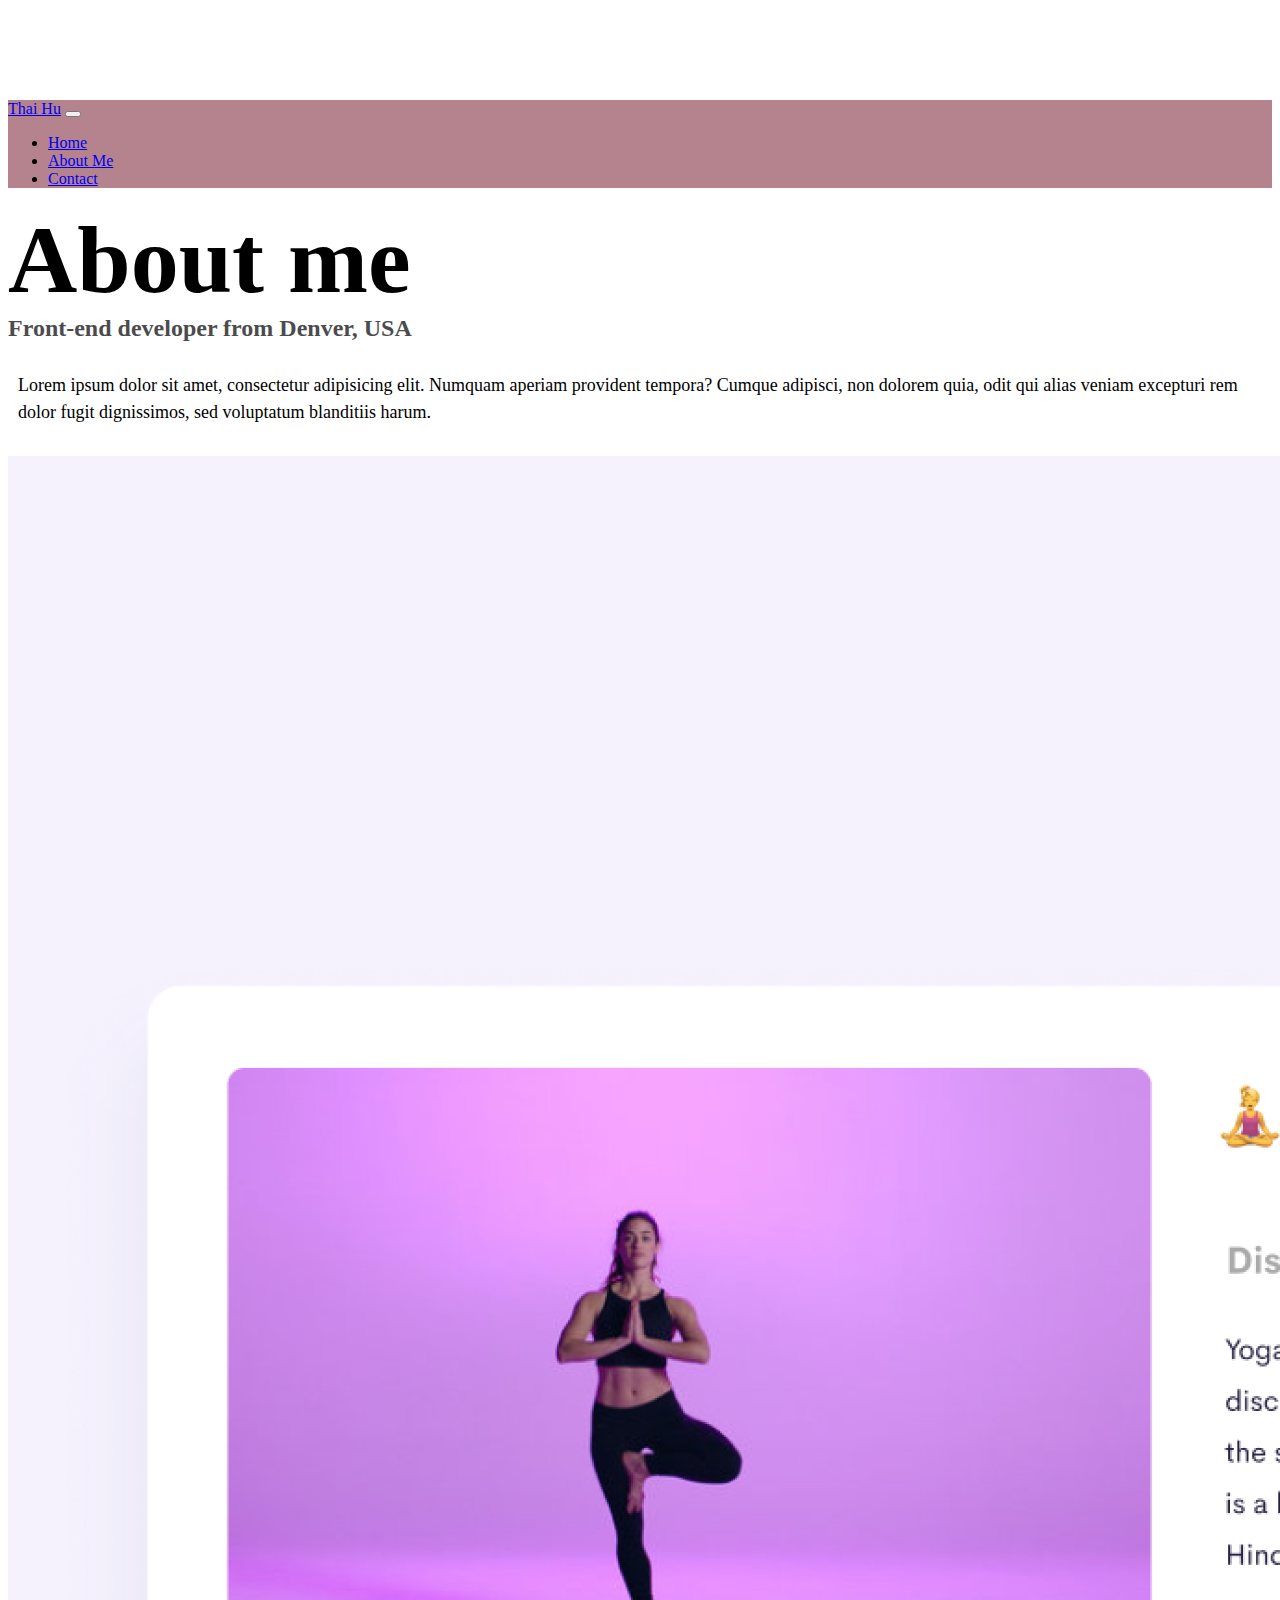
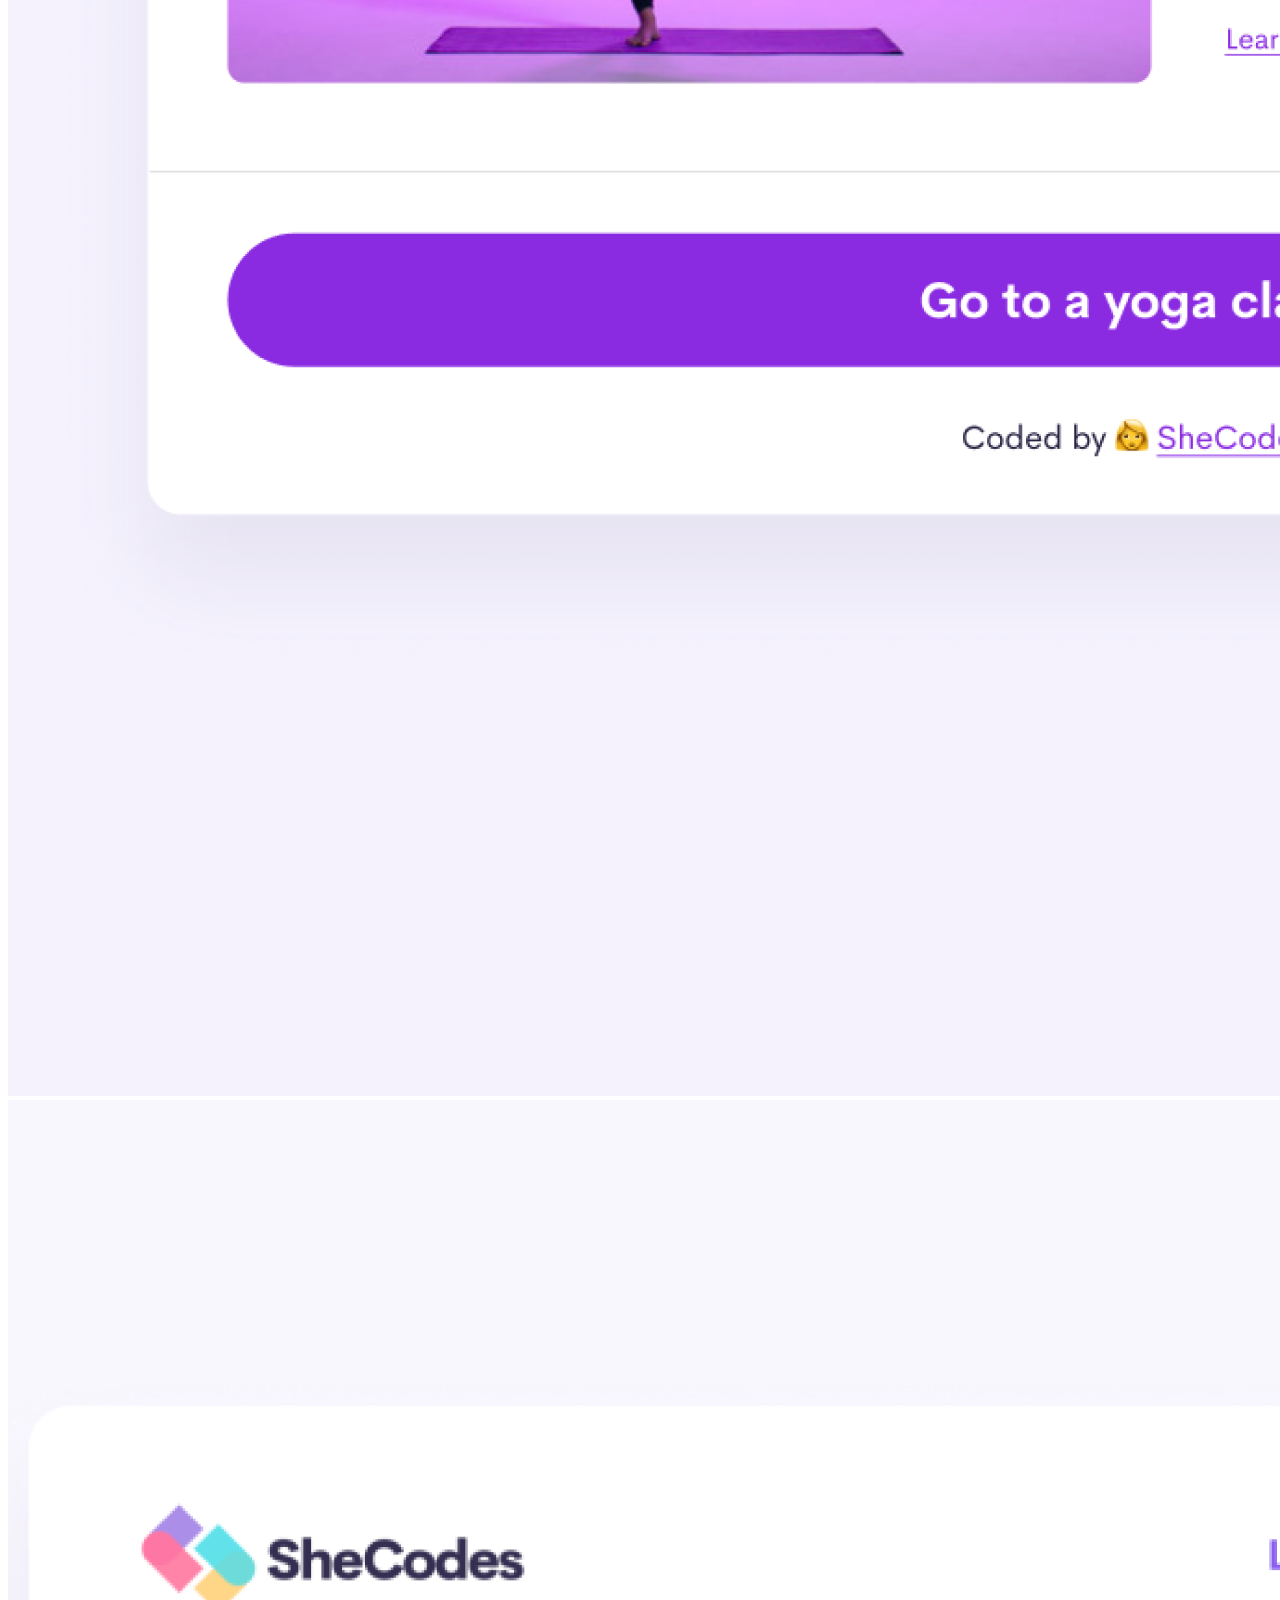
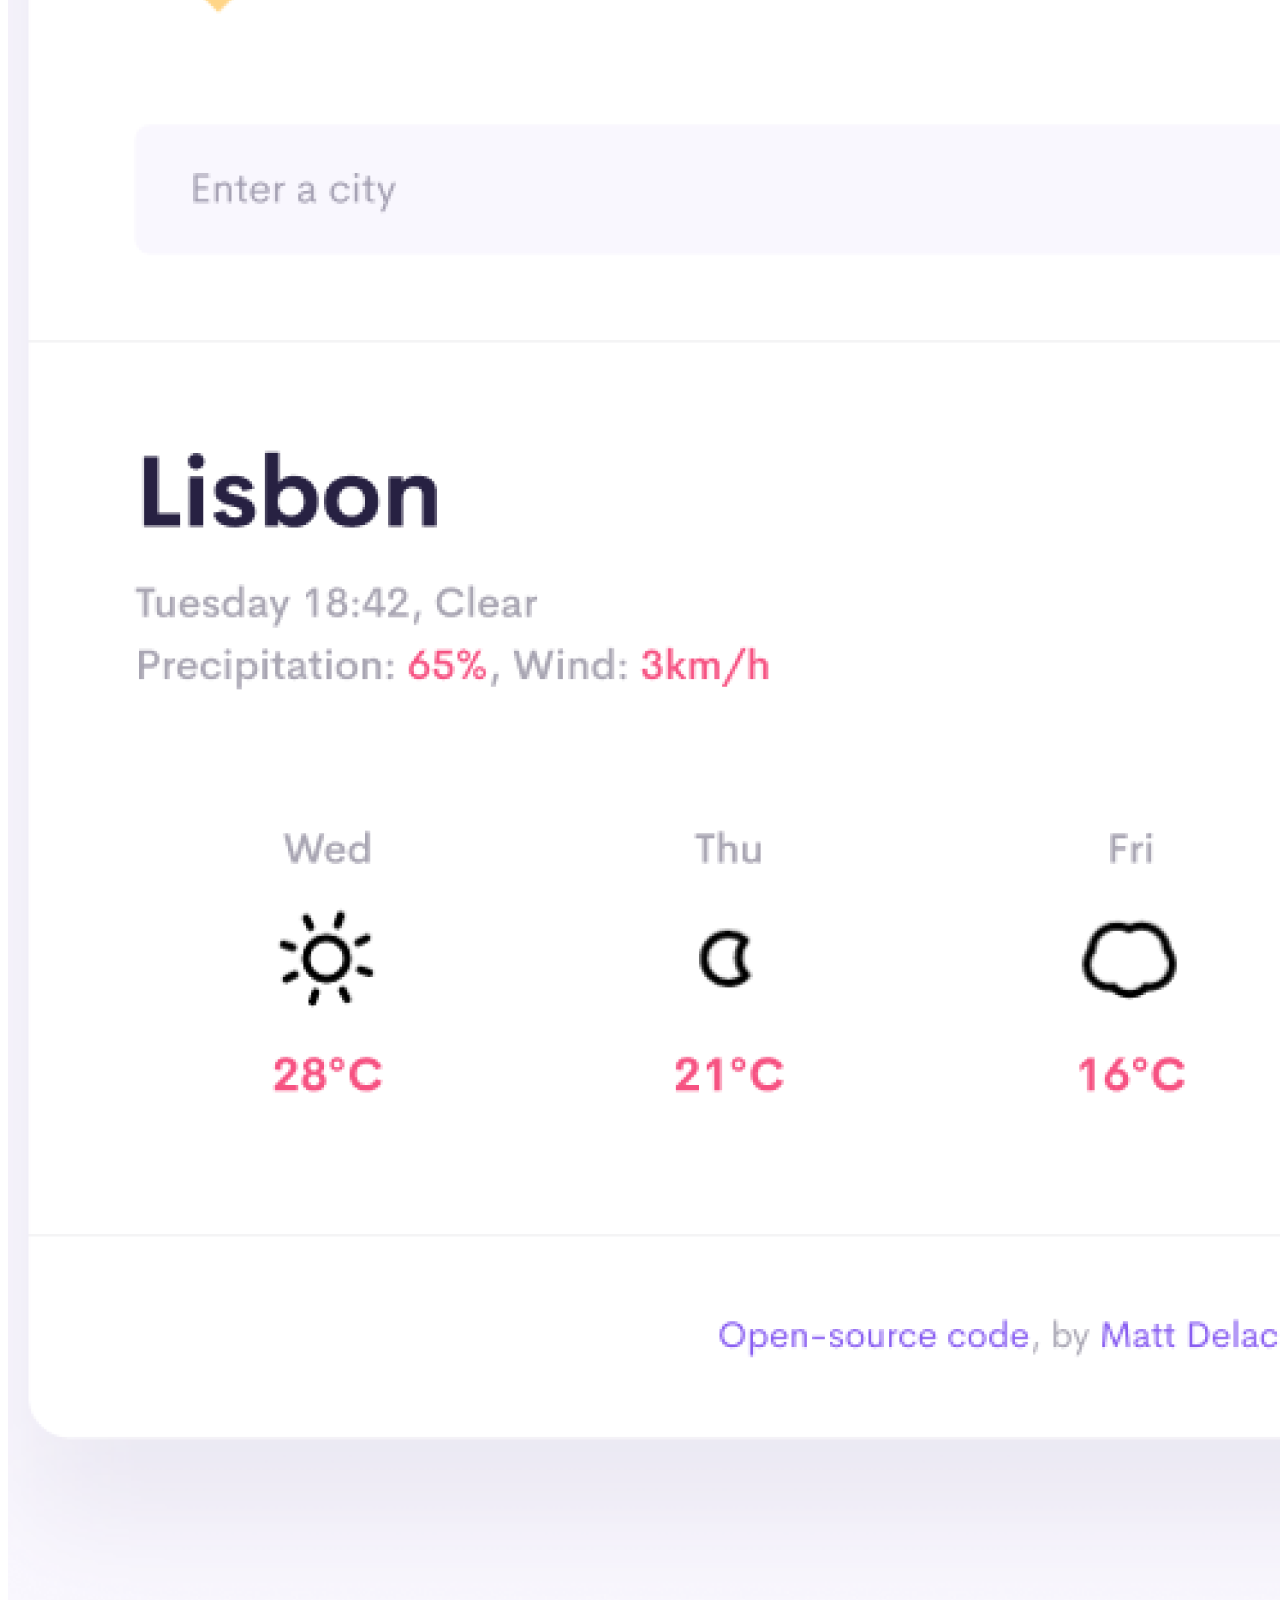
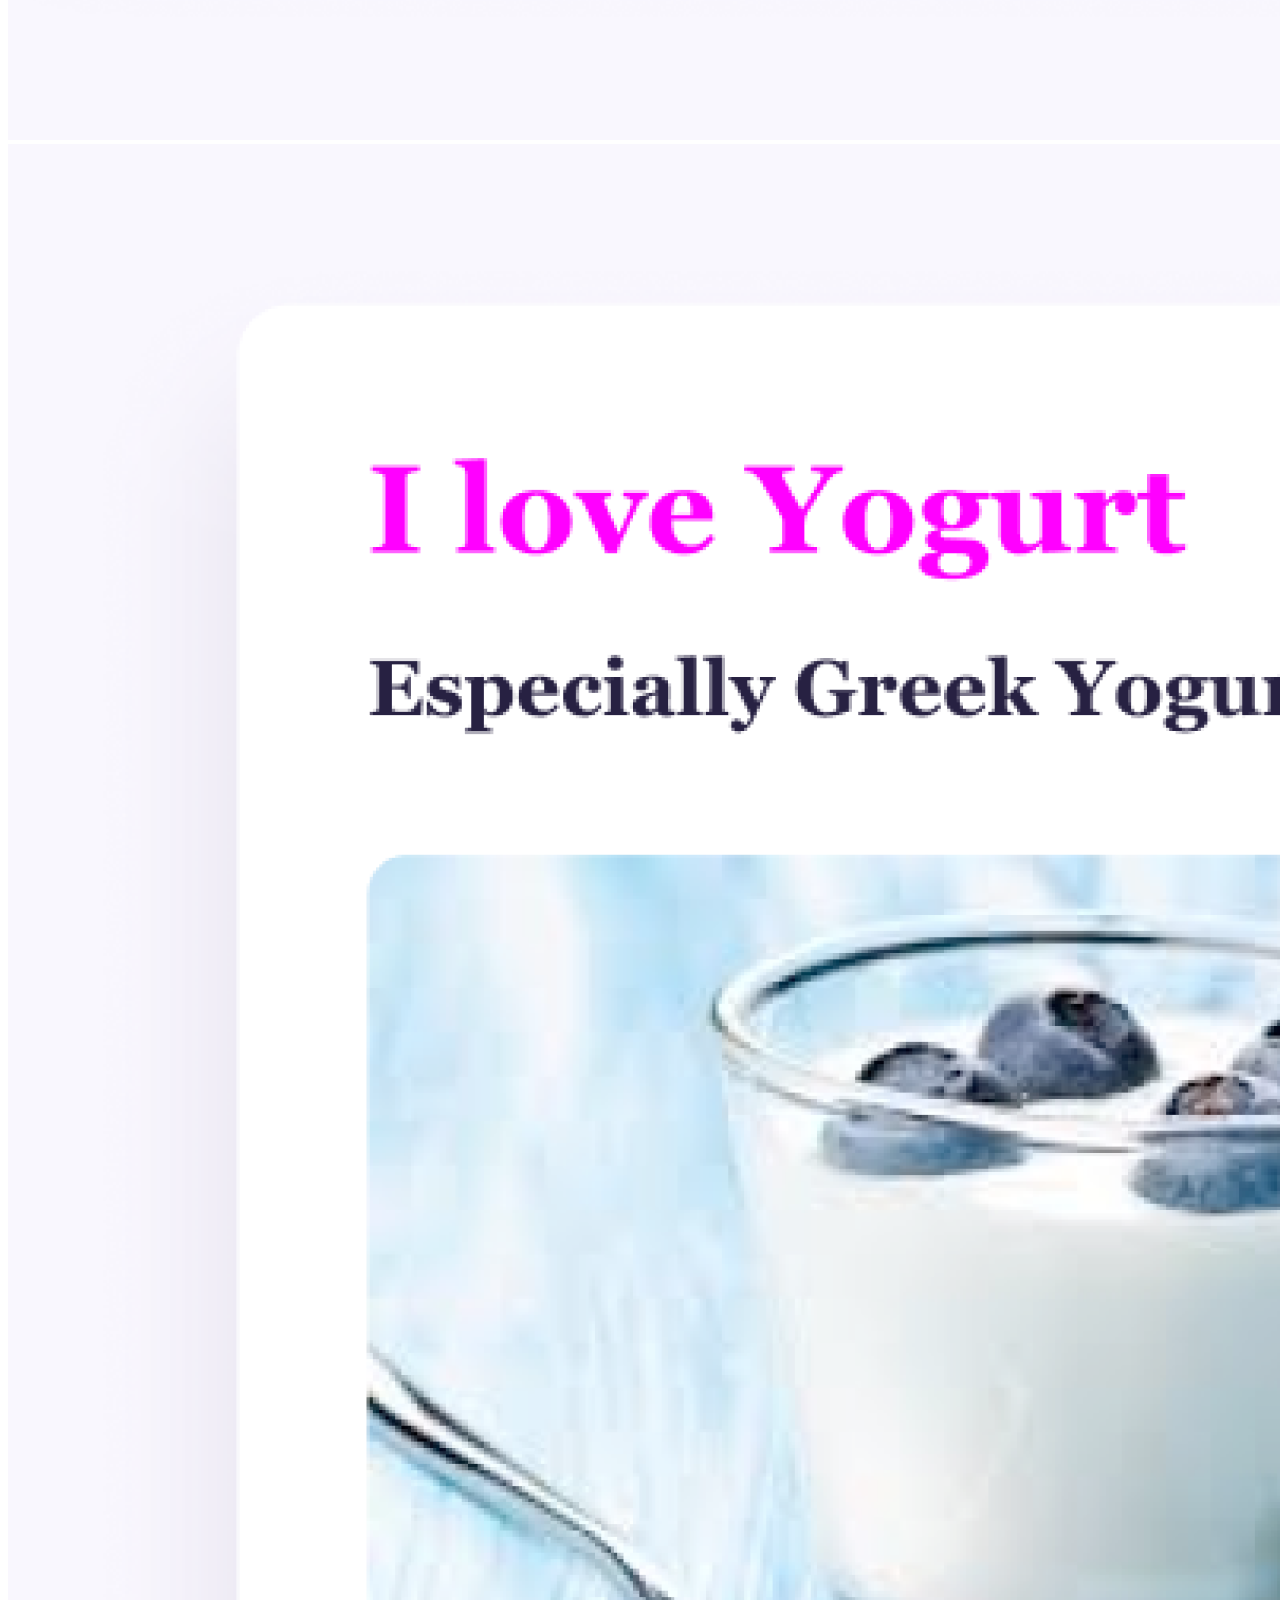
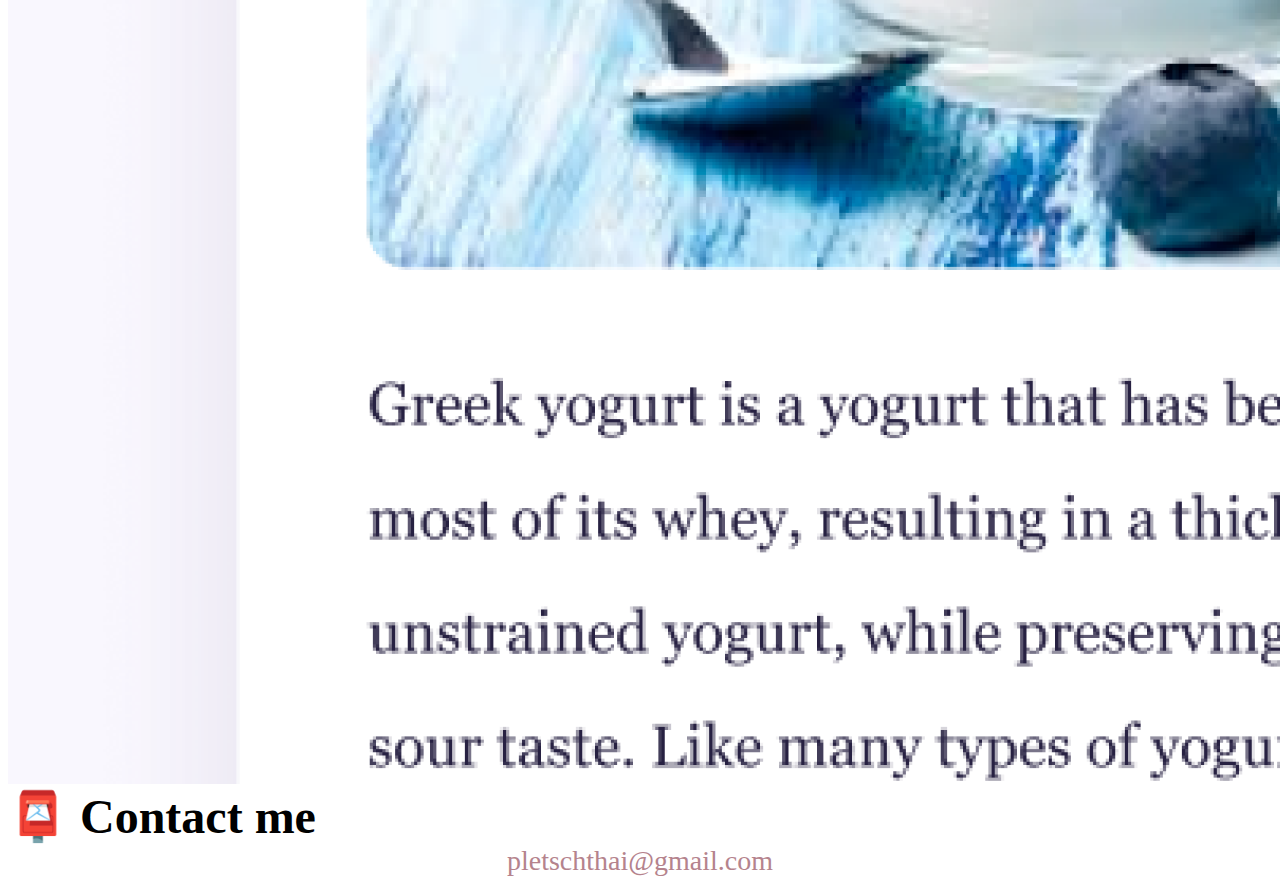
==== about.html @ 17cba2dd "Initial Push" ====
<!DOCTYPE html>
<html lang="en">
  <head>
    <meta charset="UTF-8" />
    <meta http-equiv="X-UA-Compatible" content="IE=edge" />
    <meta name="viewport" content="width=device-width, initial-scale=1.0" />

    <link
      href="https://cdn.jsdelivr.net/npm/bootstrap@5.3.2/dist/css/bootstrap.min.css"
      rel="stylesheet"
      integrity="sha384-T3c6CoIi6uLrA9TneNEoa7RxnatzjcDSCmG1MXxSR1GAsXEV/Dwwykc2MPK8M2HN"
      crossorigin="anonymous"
    />
    <script
      src="https://cdn.jsdelivr.net/npm/bootstrap@5.3.2/dist/js/bootstrap.bundle.min.js"
      integrity="sha384-C6RzsynM9kWDrMNeT87bh95OGNyZPhcTNXj1NW7RuBCsyN/o0jlpcV8Qyq46cDfL"
      crossorigin="anonymous"
    ></script>
    <title>About Me</title>
    <link rel="stylesheet" href="src/style.css" />
  </head>
  <body>
    <header>
      <nav
        class="navbar fixed-top navbar-expand-lg navbar-dark"
        style="background-color: #b5838d"
        ;
      >
        <div class="container-fluid">
          <a class="navbar-brand" href="#">Thai Hu</a>
          <button
            class="navbar-toggler"
            type="button"
            data-bs-toggle="collapse"
            data-bs-target="#navbarNav"
            aria-controls="navbarNav"
            aria-expanded="false"
            aria-label="Toggle navigation"
          >
            <span class="navbar-toggler-icon"></span>
          </button>
          <div class="collapse navbar-collapse" id="navbarNav">
            <ul class="navbar-nav">
              <li class="nav-item">
                <a class="nav-link active" aria-current="page" href="index.html"
                  >Home</a
                >
              </li>
              <li class="nav-item">
                <a class="nav-link" href="about.html">About Me</a>
              </li>
              <li class="nav-item">
                <a class="nav-link" href="about.html#contact">Contact</a>
              </li>
            </ul>
          </div>
        </div>
      </nav>
    </header>

    <h1 class="text-center">About me</h1>
    <h3 class="text-center">Front-end developer from Denver, USA</h3>
    <div class="about-paragraphs text-center">
      <p>
        Lorem ipsum dolor sit amet, consectetur adipisicing elit. Numquam
        aperiam provident tempora? Cumque adipisci, non dolorem quia, odit qui
        alias veniam excepturi rem dolor fugit dignissimos, sed voluptatum
        blanditiis harum.
      </p>
    </div>
    <div class="container mb-5 mt-5">
      <div class="row">
        <div class="col-sm-4">
          <img src="images/yoga.png" class="img-fluid p-2 shadow rounded" />
        </div>
        <div class="col-sm-4">
          <img src="images/weather.png" class="img-fluid p-2 shadow rounded" />
        </div>
        <div class="col-sm-4">
          <img src="images/yogurt.png" class="img-fluid p-2 shadow rounded" />
        </div>
      </div>
    </div>
    <div id="contact" class="text-center">
      <h2>📮 Contact me</h2>
      <a href="mailto:pletschthai@gmail.com" class="email-link">
        pletschthai@gmail.com</a
      >
    </div>
  </body>
</html>
---- src/style.css ----
:root {
  --primary-color: #b5838d;
  --secondary-color: #f5f2fe;
  --box-shadow: 0 5px 10px rgba(0, 0, 0, 0.3);
}

body {
  margin-top: 100px;
}

h1,
h2,
h3 {
  margin: 0;
}

h1 {
  font-size: 96px;
}

h2 {
  font-size: 48px;
}

h3 {
  font-size: 24px;
  opacity: 0.7;
}

p {
  font-size: 18px;
  line-height: 1.5;
}

.navigation-links {
  display: flex;
  margin-top: 40px;
  justify-content: center;
}

.navigation-links a {
  margin: 20px;
}

.primary-link {
  border-radius: 4px;
  padding: 20px 15px;
  text-decoration: none;
  text-transform: capitalize;
  background: var(--primary-color);
  box-shadow: var(--box-shadow);
  color: white;
}

.secondary-link {
  border-radius: 4px;
  padding: 20px 15px;
  text-decoration: none;
  text-transform: capitalize;
  color: var(--primary-color);
  border: 1px solid var(--primary-color);
}

.homepage-link {
  color: var(--primary-color);
  text-align: center;
  display: block;
}

.about-paragraphs {
  margin: 30px 0;
}

.about-paragraphs p {
  margin: 10px;
}

.email-link {
  display: flex;
  justify-content: center;
  color: var(--primary-color);
  font-size: 28px;
  text-decoration: none;
}

.email-link:hover {
  text-decoration: underline;
}
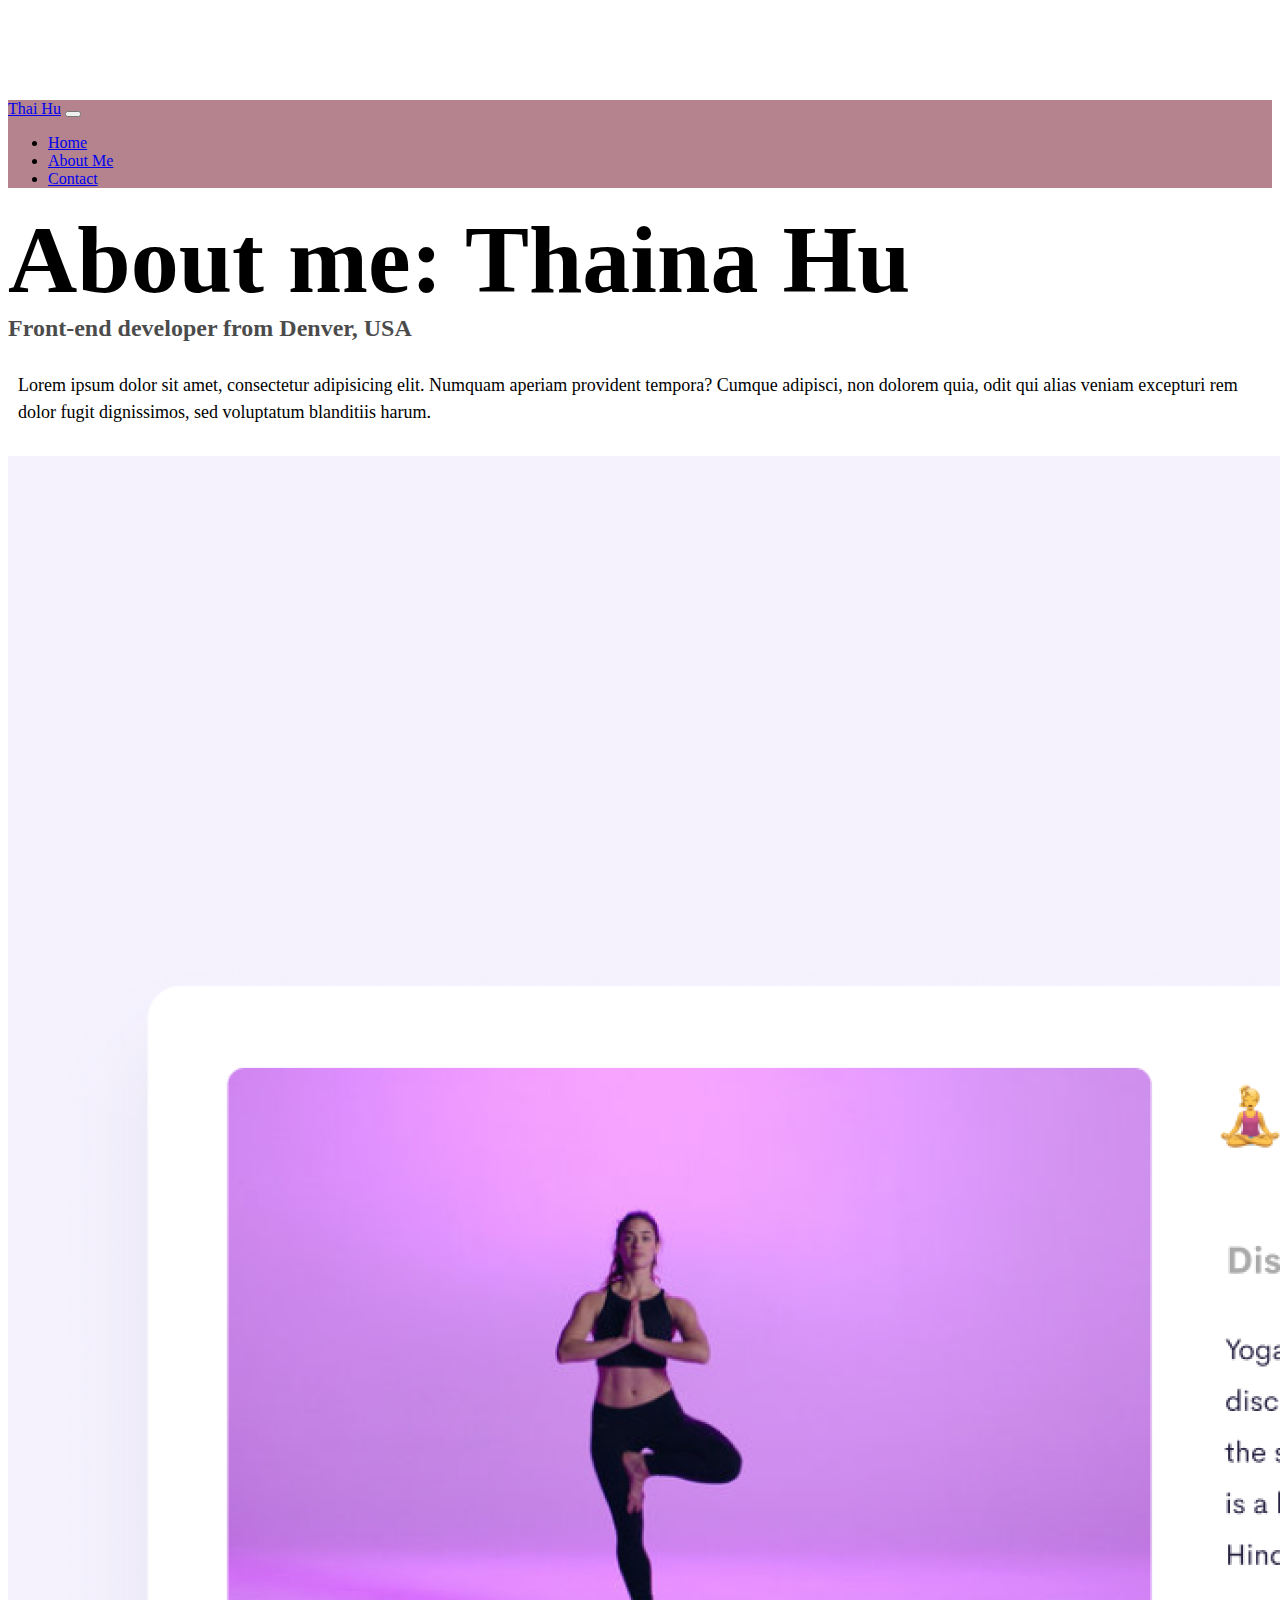
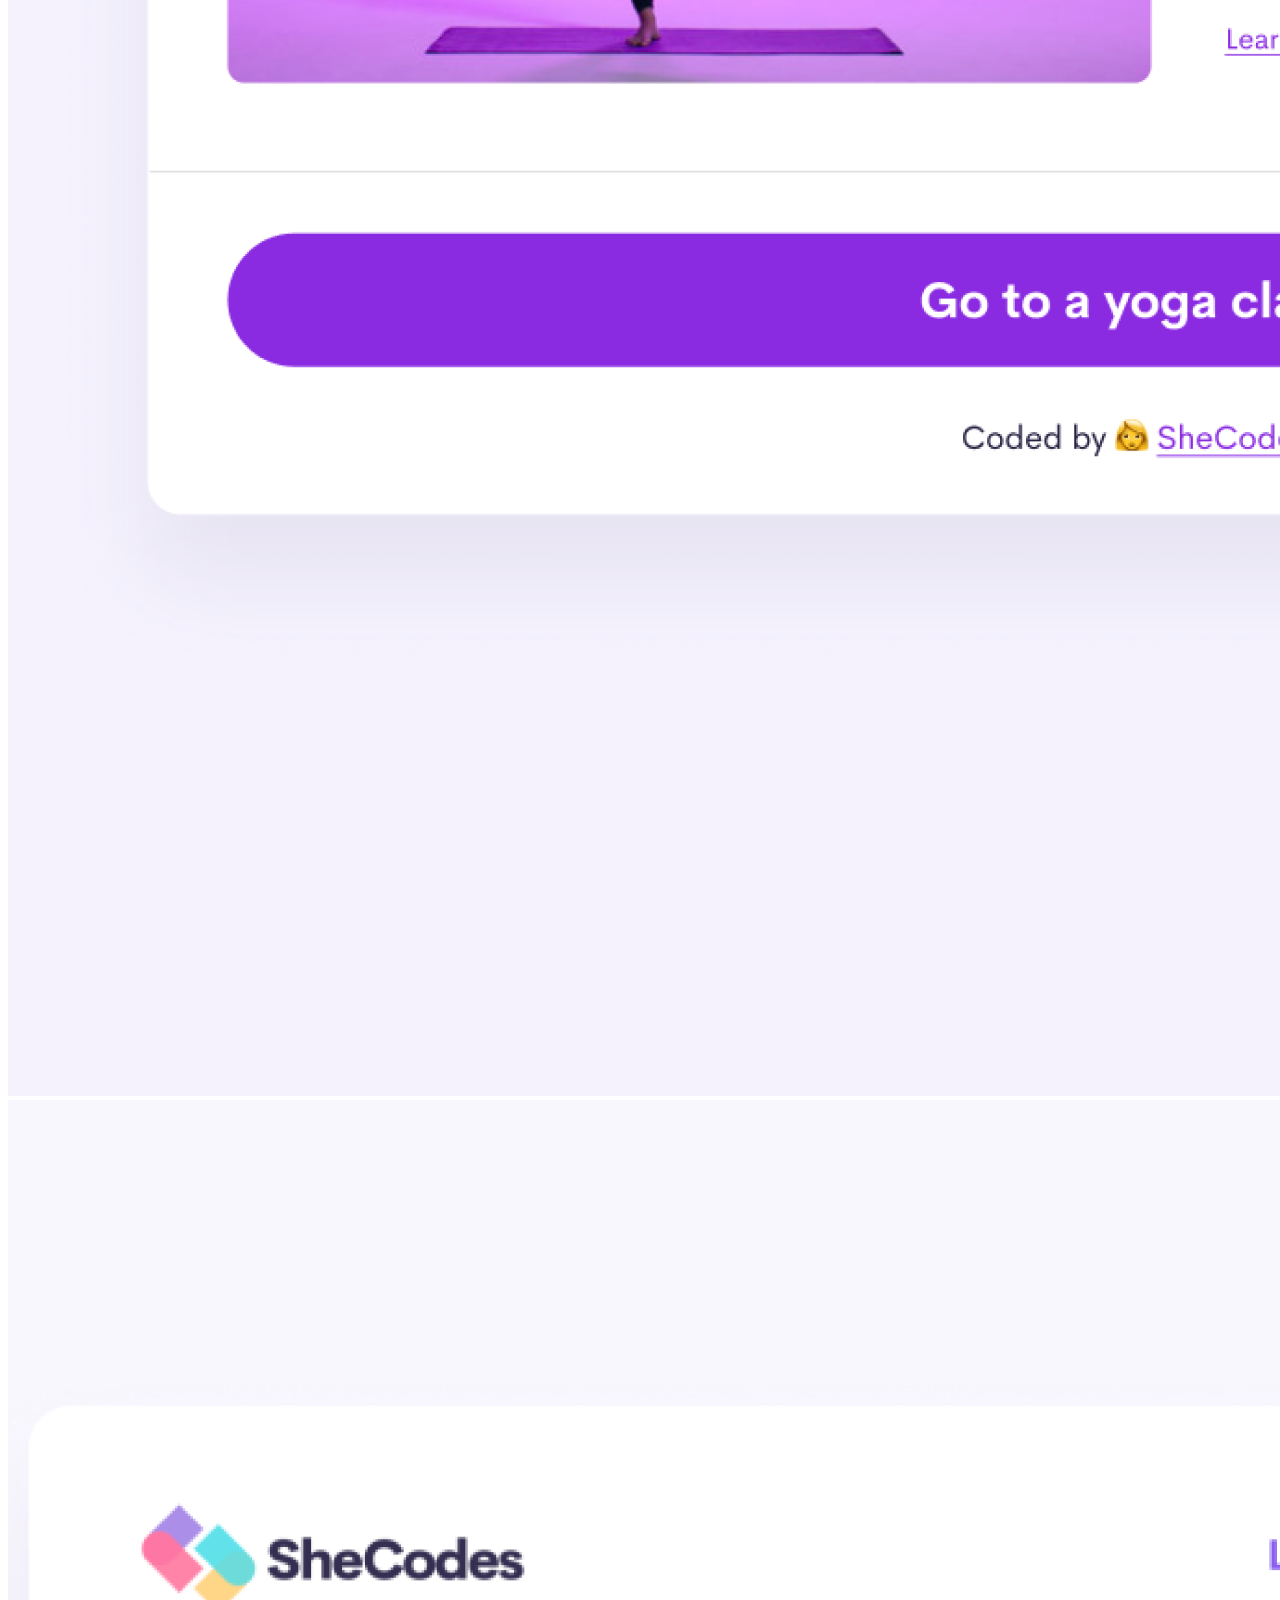
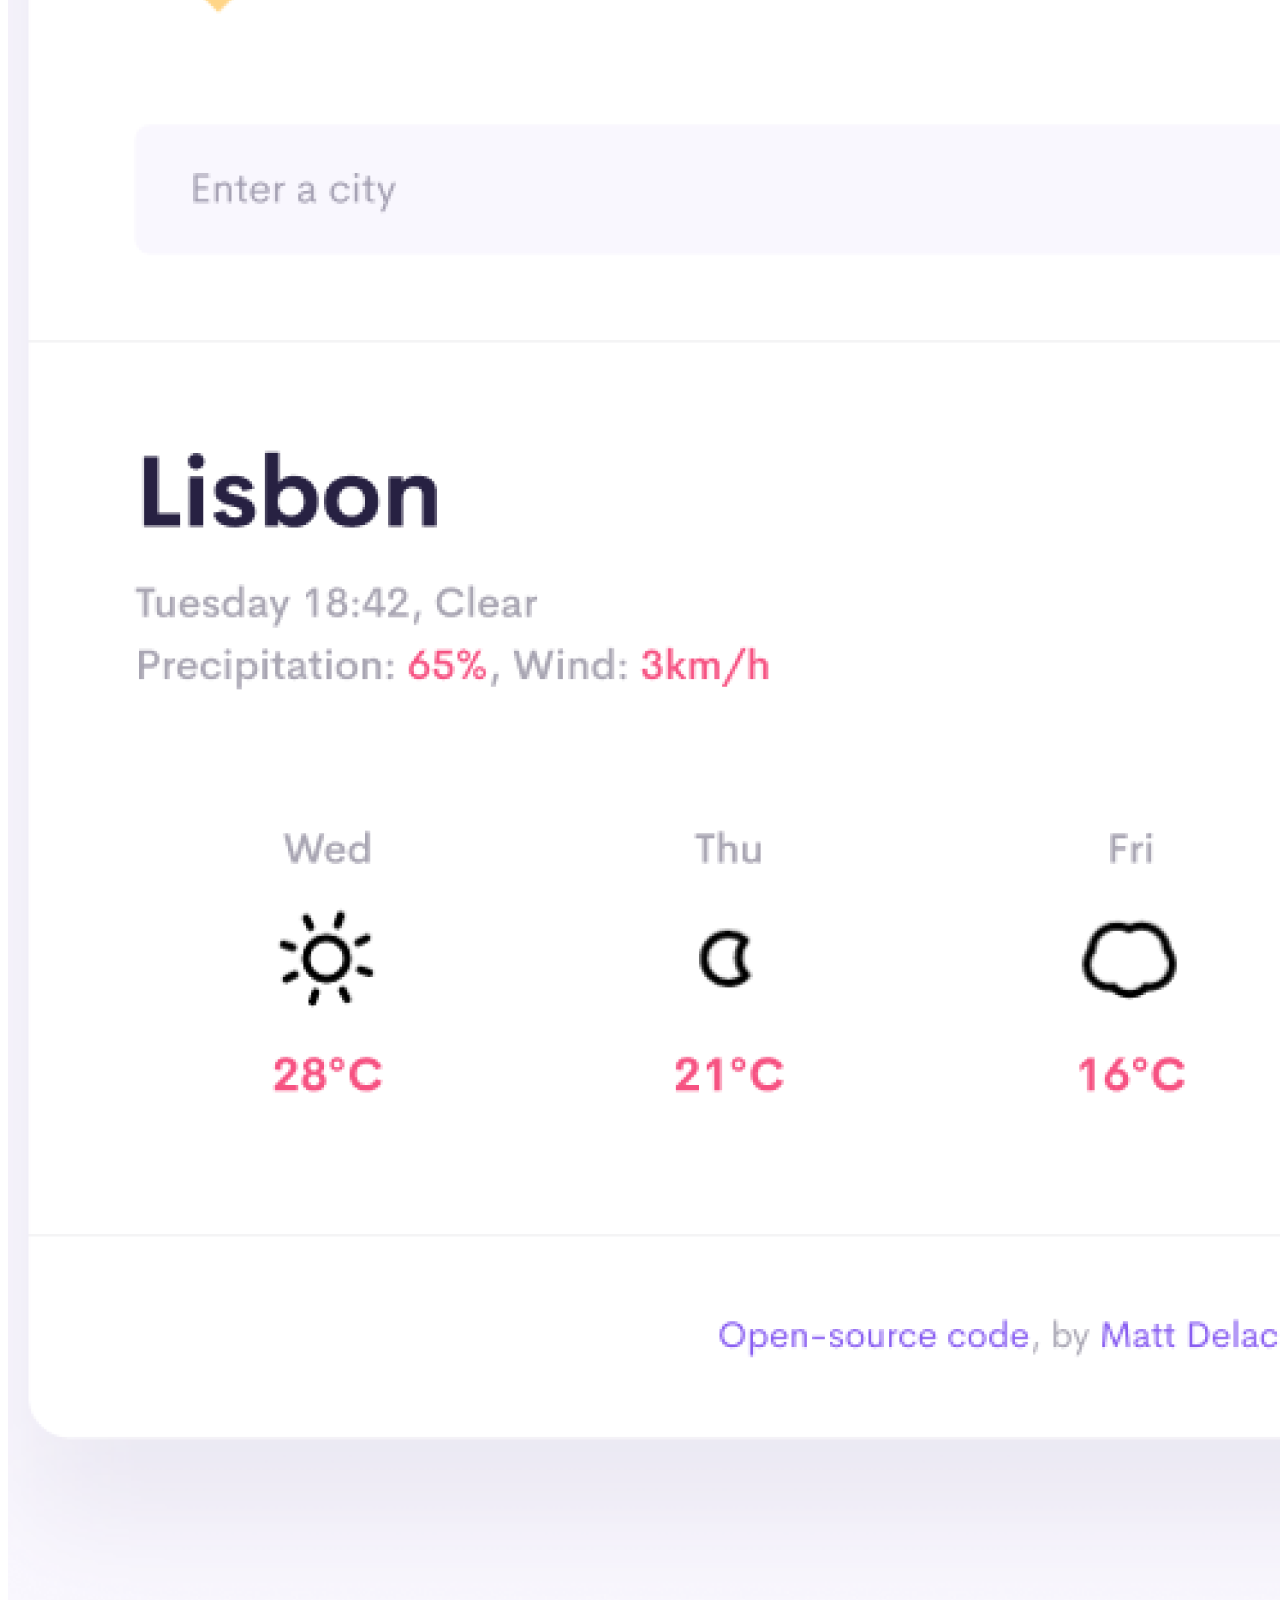
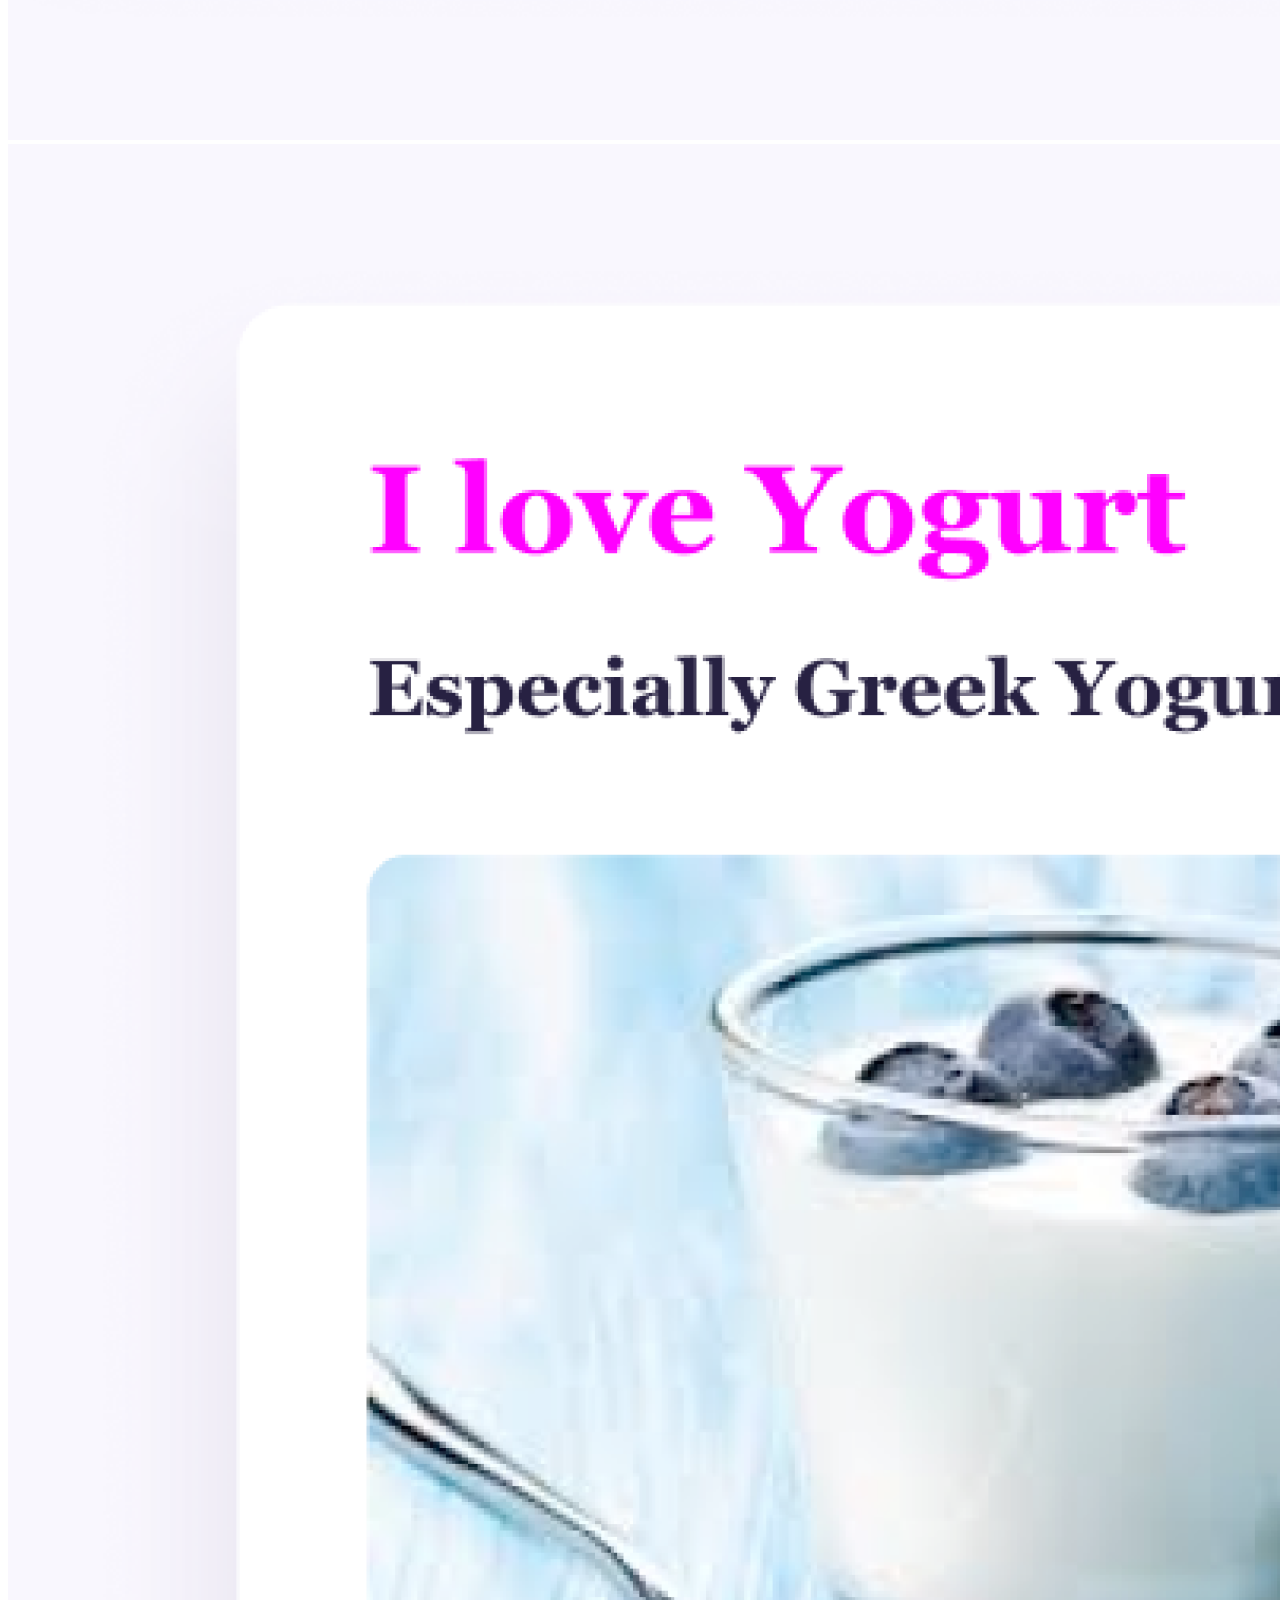
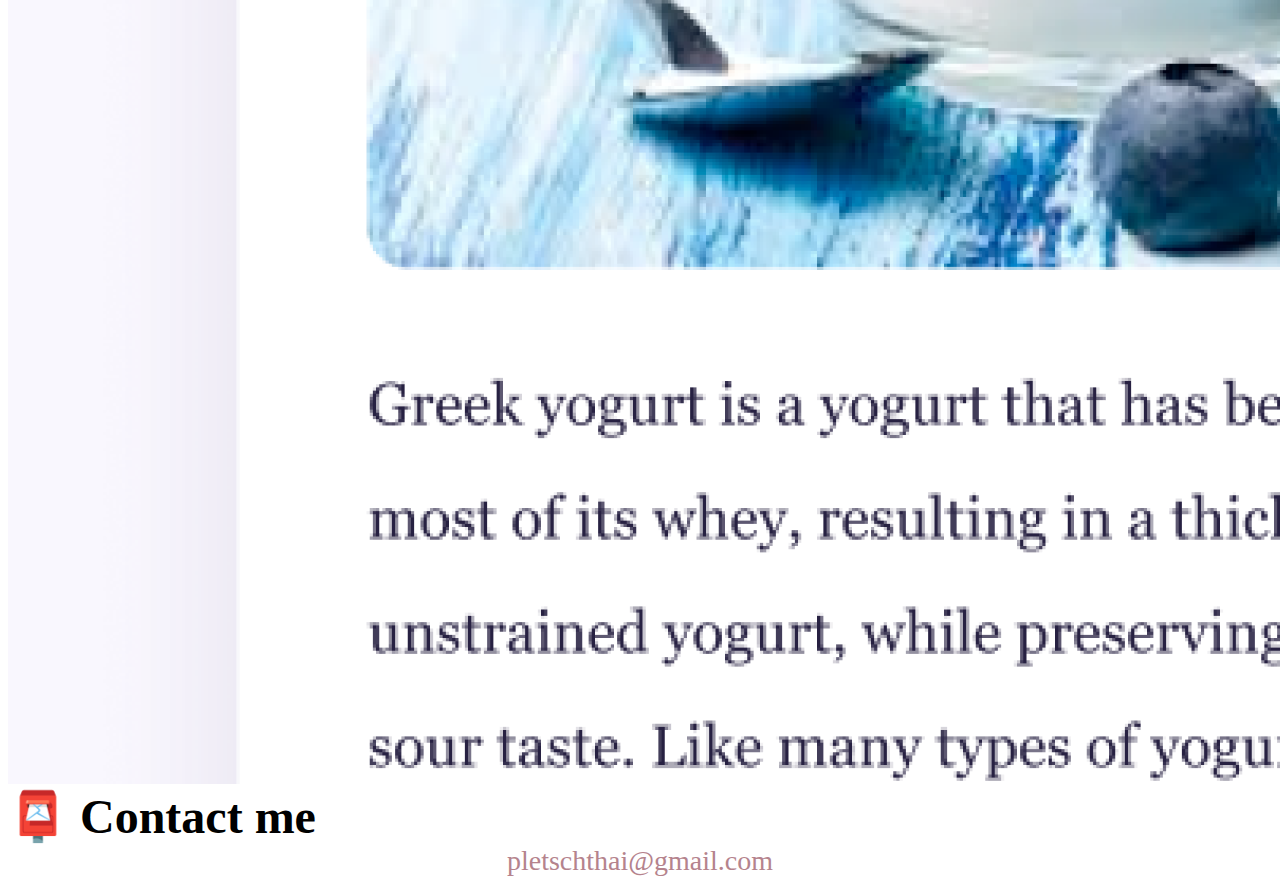
==== commit 70ba5be1: "Added SEO features" ====
--- a/about.html
+++ b/about.html
@@ -4,7 +4,10 @@
     <meta charset="UTF-8" />
     <meta http-equiv="X-UA-Compatible" content="IE=edge" />
     <meta name="viewport" content="width=device-width, initial-scale=1.0" />
-
+    <meta
+      name="description"
+      content="About the front-end developer: Thaina Hu"
+    />
     <link
       href="https://cdn.jsdelivr.net/npm/bootstrap@5.3.2/dist/css/bootstrap.min.css"
       rel="stylesheet"
@@ -16,7 +19,7 @@
       integrity="sha384-C6RzsynM9kWDrMNeT87bh95OGNyZPhcTNXj1NW7RuBCsyN/o0jlpcV8Qyq46cDfL"
       crossorigin="anonymous"
     ></script>
-    <title>About Me</title>
+    <title>About Me - Thaina Hu</title>
     <link rel="stylesheet" href="src/style.css" />
   </head>
   <body>
@@ -42,12 +45,12 @@
           <div class="collapse navbar-collapse" id="navbarNav">
             <ul class="navbar-nav">
               <li class="nav-item">
-                <a class="nav-link active" aria-current="page" href="index.html"
+                <a class="nav-link" aria-current="page" href="index.html"
                   >Home</a
                 >
               </li>
               <li class="nav-item">
-                <a class="nav-link" href="about.html">About Me</a>
+                <a class="nav-link active" href="about.html">About Me</a>
               </li>
               <li class="nav-item">
                 <a class="nav-link" href="about.html#contact">Contact</a>
@@ -58,7 +61,7 @@
       </nav>
     </header>
 
-    <h1 class="text-center">About me</h1>
+    <h1 class="text-center">About me: Thaina Hu</h1>
     <h3 class="text-center">Front-end developer from Denver, USA</h3>
     <div class="about-paragraphs text-center">
       <p>
@@ -83,7 +86,11 @@
     </div>
     <div id="contact" class="text-center">
       <h2>📮 Contact me</h2>
-      <a href="mailto:pletschthai@gmail.com" class="email-link">
+      <a
+        href="mailto:pletschthai@gmail.com"
+        title="Click here to open your email app so you can contact me!"
+        class="email-link"
+      >
         pletschthai@gmail.com</a
       >
     </div>
--- a/src/style.css
+++ b/src/style.css
@@ -86,3 +86,20 @@
 .email-link:hover {
   text-decoration: underline;
 }
+
+@media (max-width: 390px) {
+  h1 {
+    text-align: center;
+    font-size: 60px;
+  }
+  h2 {
+    text-align: center;
+  }
+  img {
+    display: none;
+  }
+  .primary-link {
+    display: flex;
+    justify-content: center;
+  }
+}
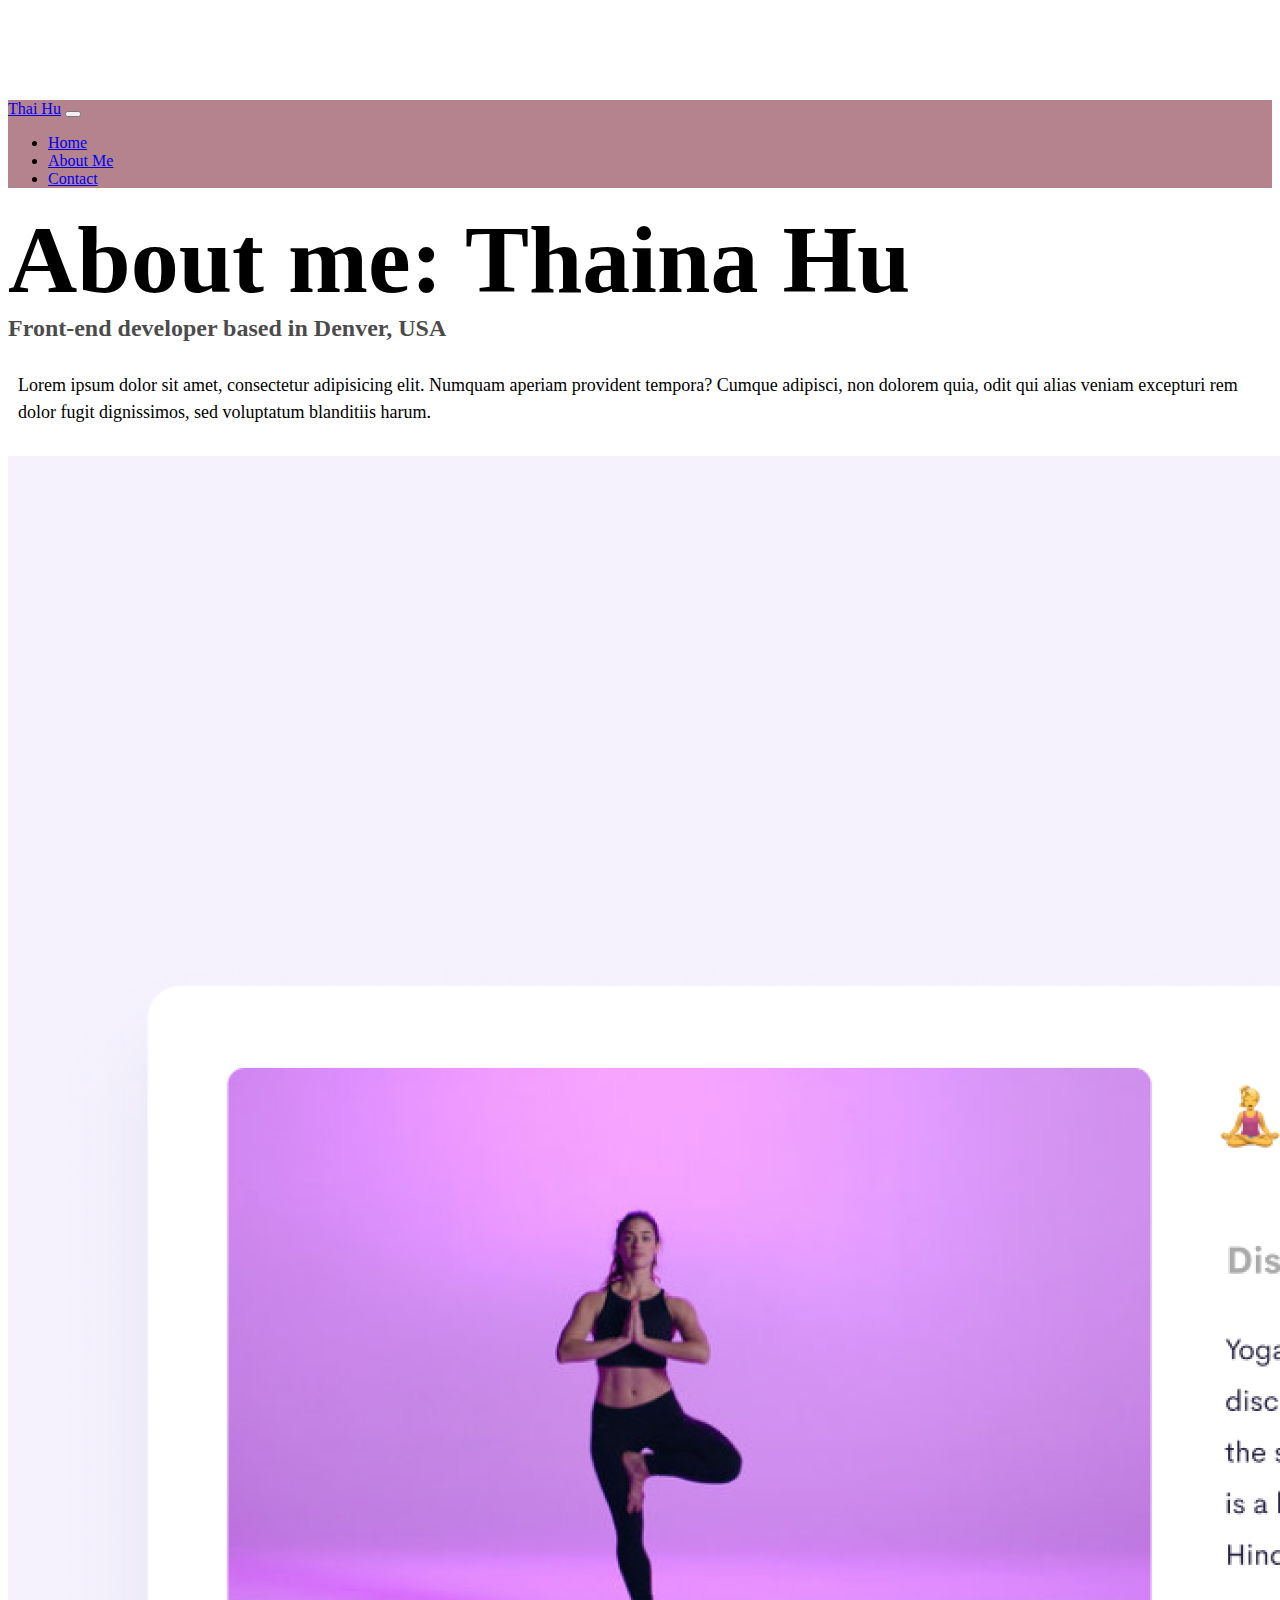
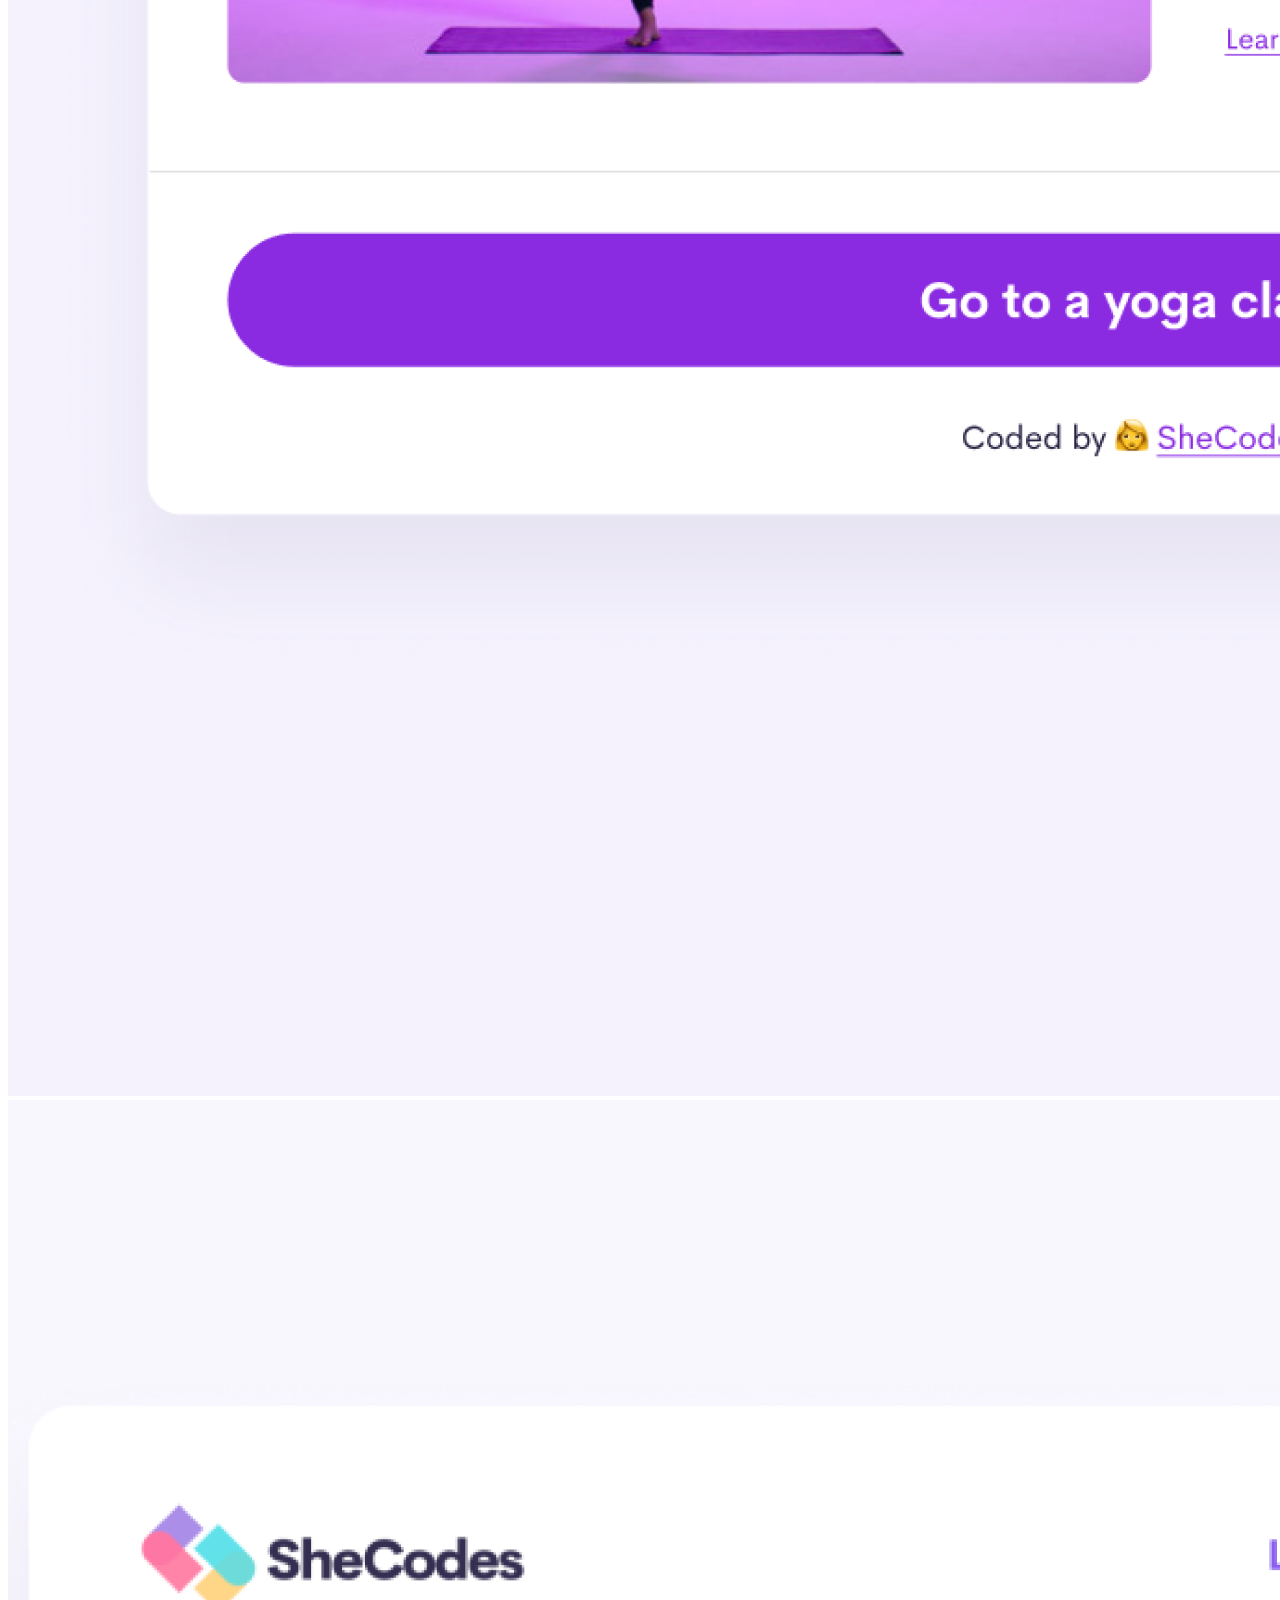
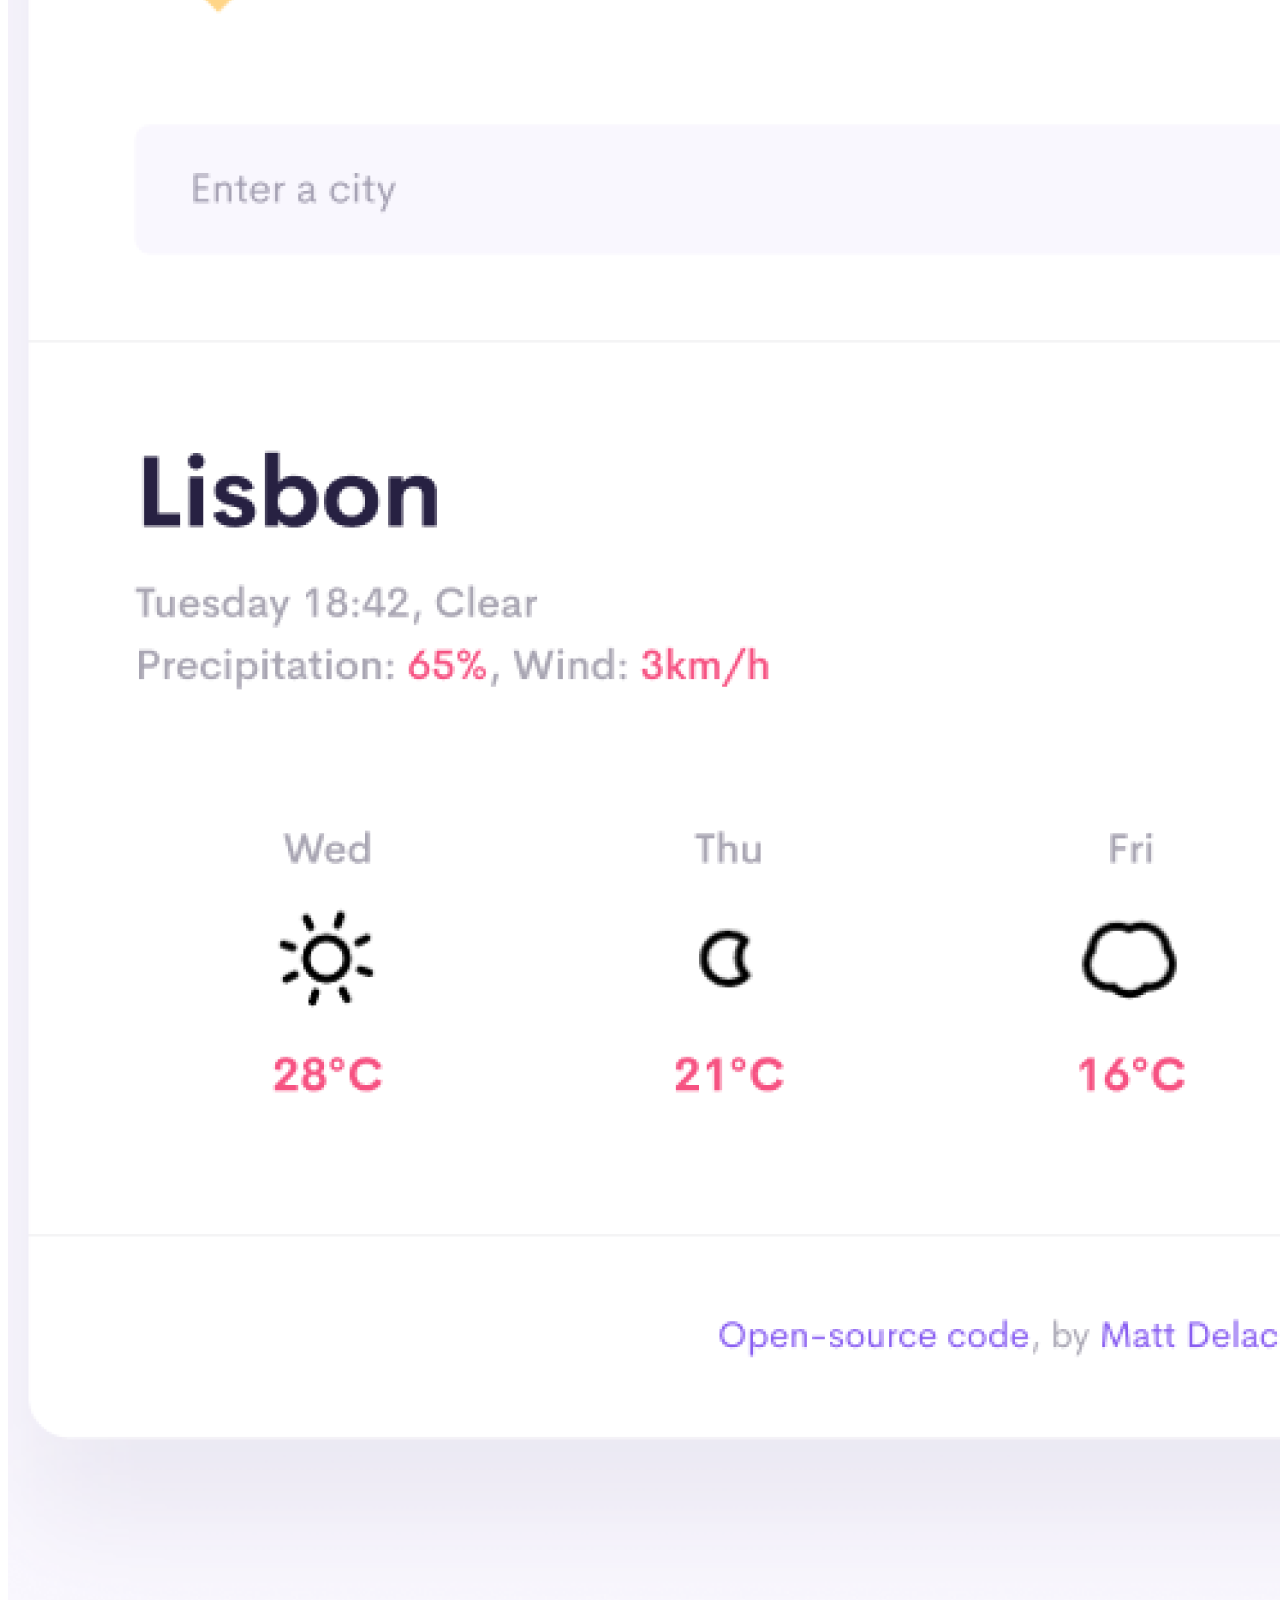
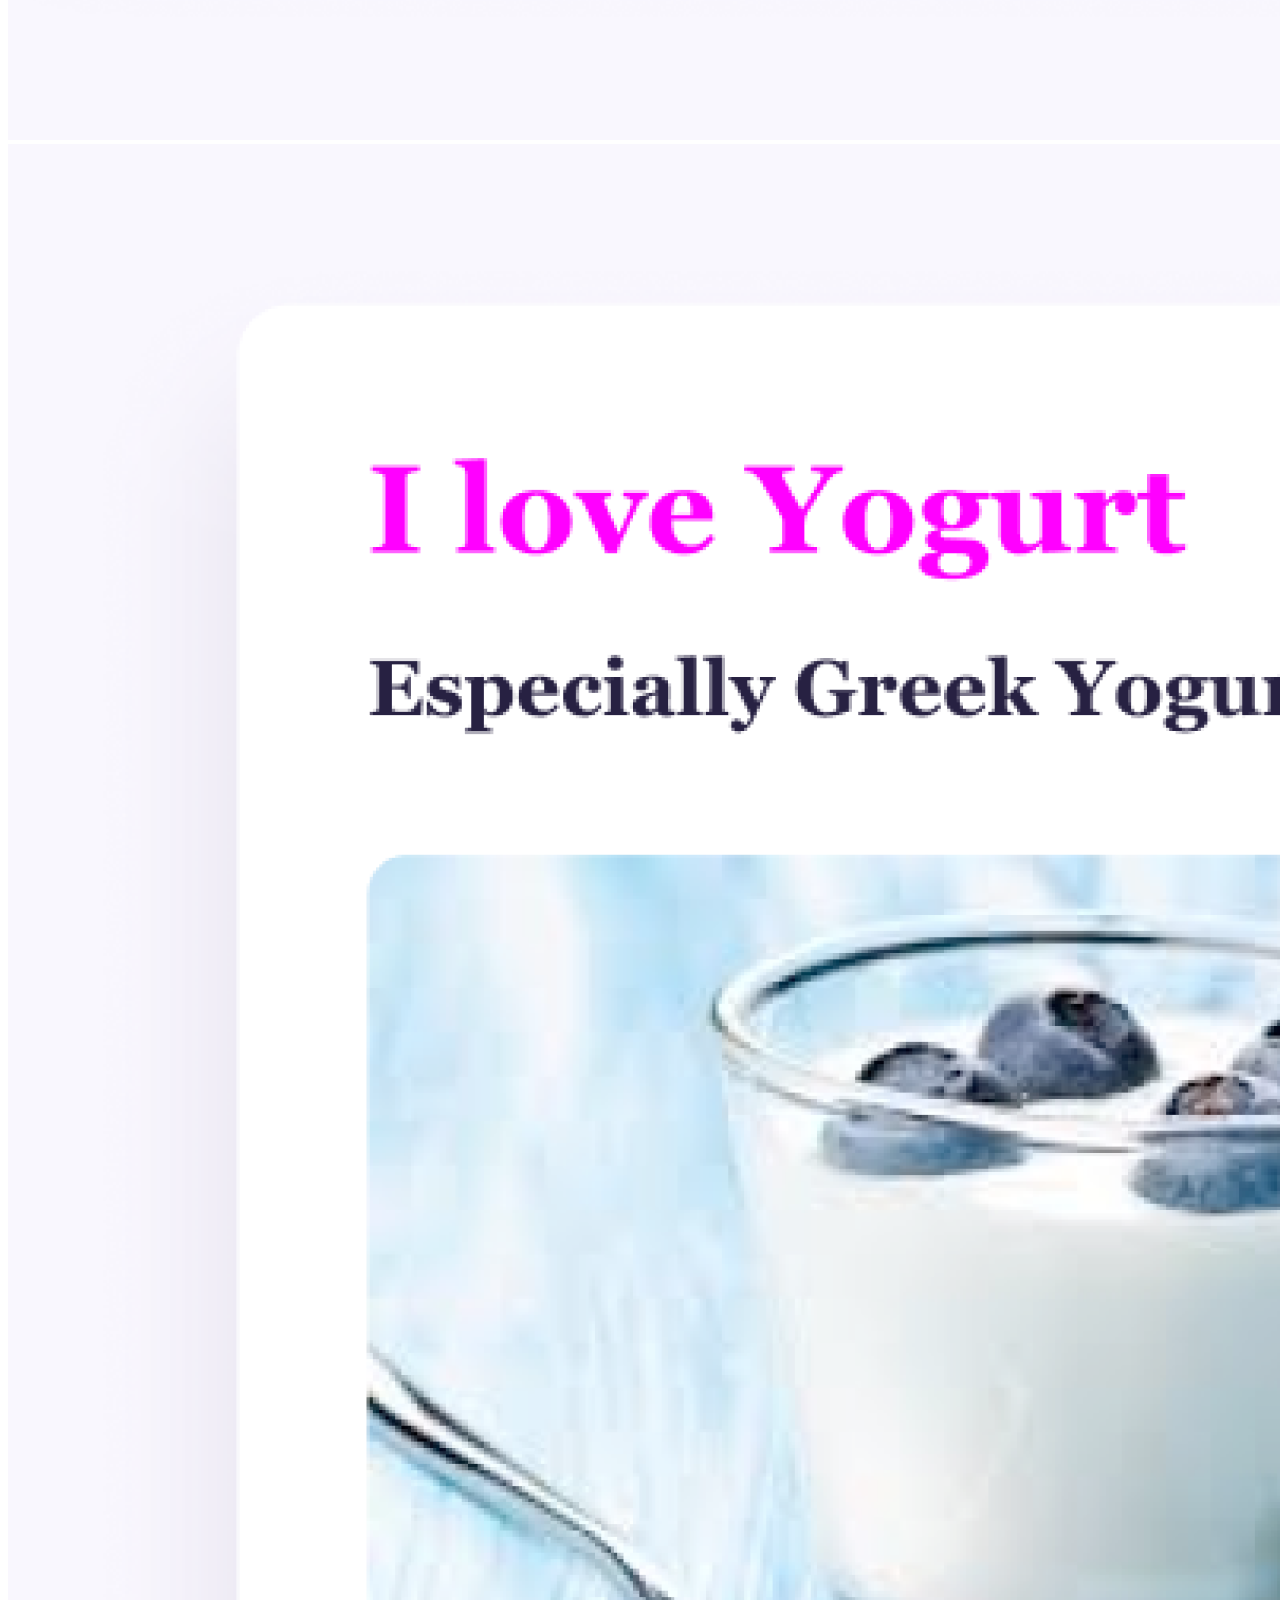
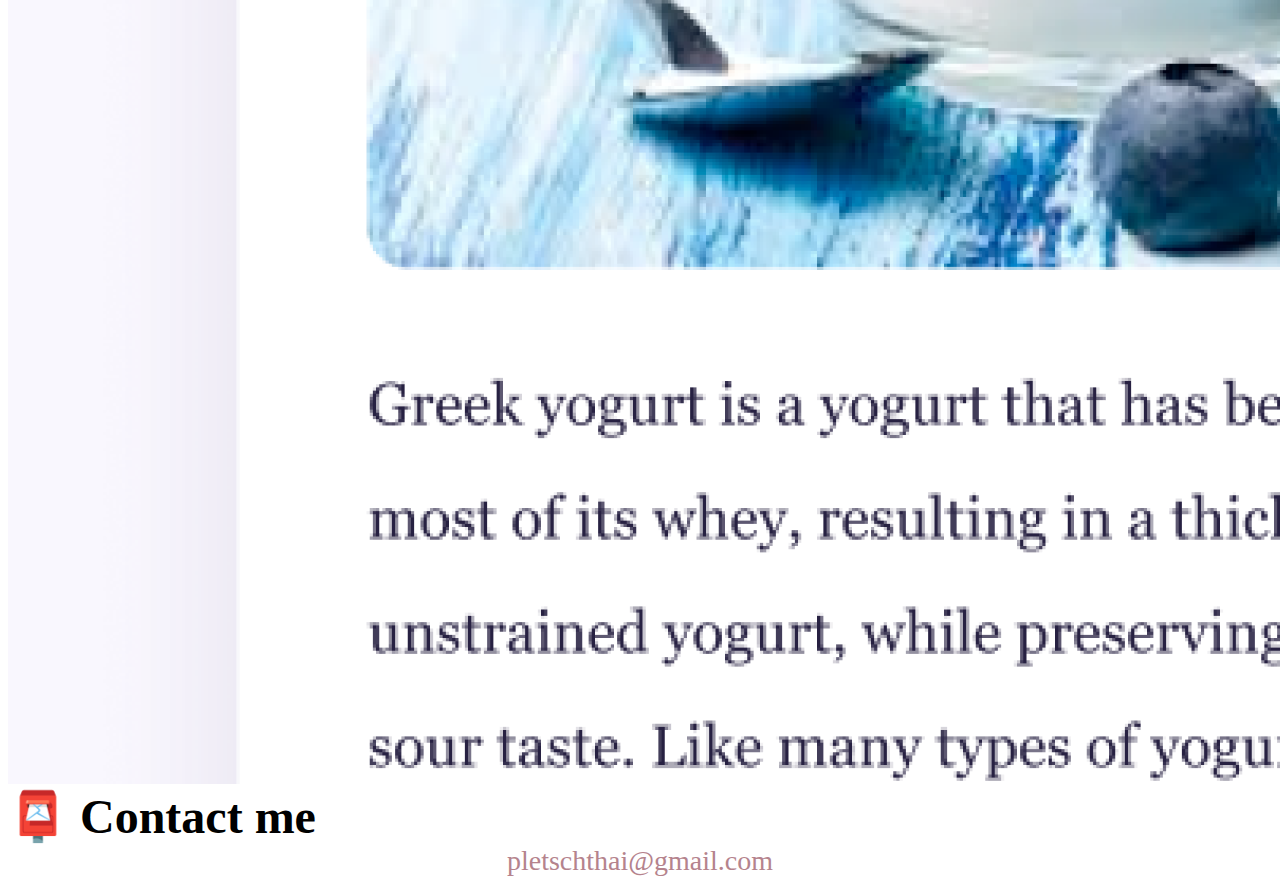
==== commit 3bd9186a: "Responsive attributes added for mobile devices" ====
--- a/about.html
+++ b/about.html
@@ -62,7 +62,7 @@
     </header>
 
     <h1 class="text-center">About me: Thaina Hu</h1>
-    <h3 class="text-center">Front-end developer from Denver, USA</h3>
+    <h3 class="text-center">Front-end developer based in Denver, USA</h3>
     <div class="about-paragraphs text-center">
       <p>
         Lorem ipsum dolor sit amet, consectetur adipisicing elit. Numquam
--- a/src/style.css
+++ b/src/style.css
@@ -87,13 +87,14 @@
   text-decoration: underline;
 }
 
-@media (max-width: 390px) {
+@media (max-width: 576px) {
   h1 {
     text-align: center;
     font-size: 60px;
   }
   h2 {
     text-align: center;
+    font-size: 32px;
   }
   img {
     display: none;
@@ -102,4 +103,7 @@
     display: flex;
     justify-content: center;
   }
+  p {
+    text-align: center;
+  }
 }
